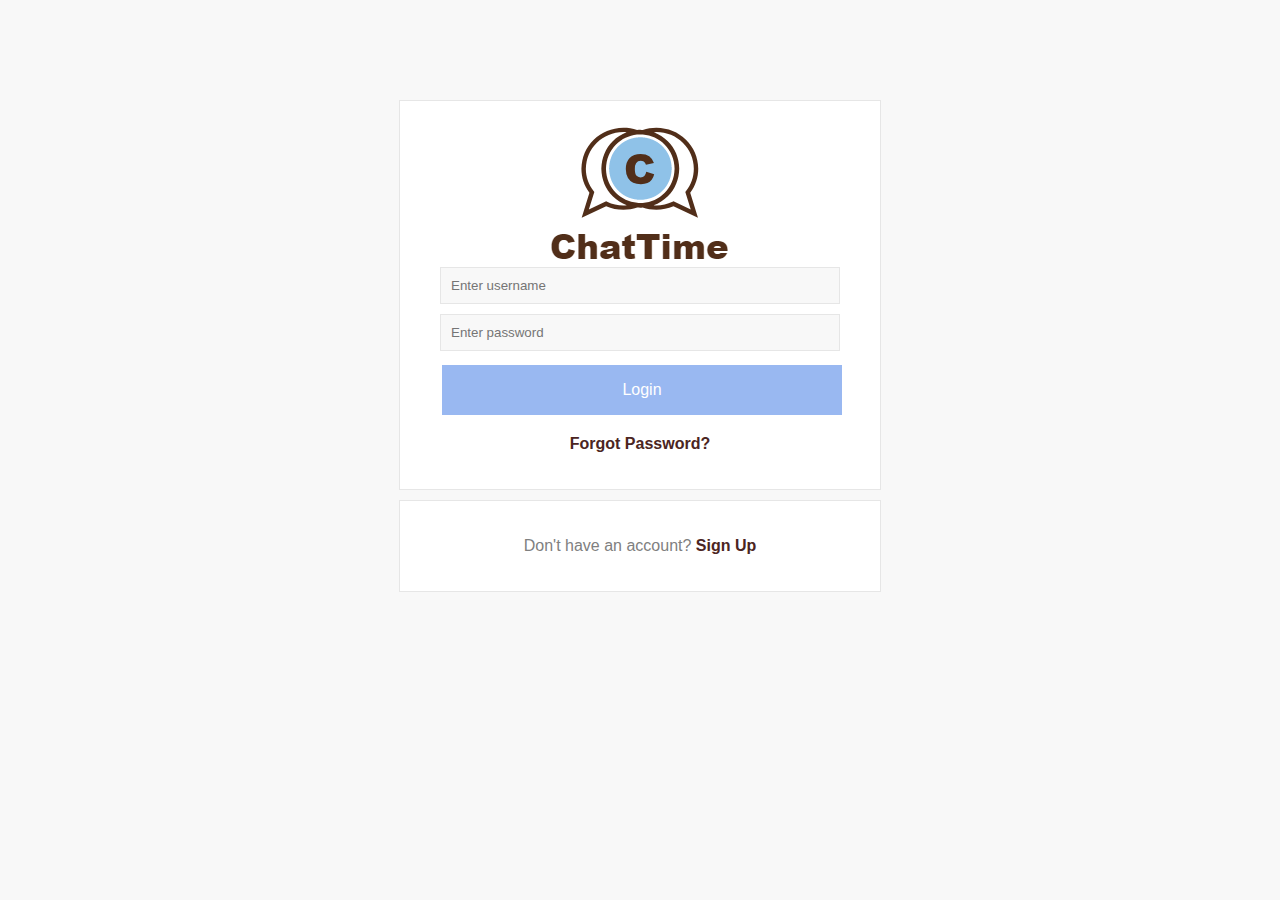
==== index.html @ 117c71a6 "Setup Landing Page" ====
<!DOCTYPE html>

<head> 
        <link rel="stylesheet" type="text/css" href="styles/styles.css">
        <script type="text/javascript" src="scripts/sample.js"></script>
</head>

<body> 
    <div class="login" style="margin-top: 100px;">
        <img src= "images/Logo.PNG">
        <form> 
            <input type="text" name="userName" placeholder="Enter username">
            <input type="password" name="password" placeholder="Enter password">
            <button type="submit" value="Login">Login</button>
            <p><a href="#">Forgot Password?</a></p>
        </form>
    </div>

    <div class="login" style="margin-top: 10px;">
        <p>Don't have an account? <a href="#">Sign Up</a></p>
    </div>

</body>
---- styles/styles.css ----
body {
  background-color: #f8f8f8;
  font-family: -apple-system,BlinkMacSystemFont,"Segoe UI",Roboto,Helvetica,Arial,sans-serif;
 }

 div { 
  background-color: white; 
  border: 1px solid #e6e6e6; 
  margin: 0 0 10px; 
  padding-left: 40px; 
  padding-right: 40px; 
  padding-bottom: 20px; 
  padding-top: 20px; 
 }

 .login { 
  max-width: 400px;
  margin-right: auto; 
  margin-left: auto; 
 }

 .login input{ 
  background-color: #f8f8f8;
  padding: 10px; 
  border: 1px solid #e6e6e6;
  width: 100%; 
  margin-bottom: 10px; 
  box-sizing: border-box; 
 }

 .login img{ 
  margin-right: auto; 
  margin-left: auto; 
  display: block;

 }

 .login button {
  background-color: rgb(153, 184, 241);
  border: none;
  color: white;
  padding: 16px 32px;
  text-align: center;
  text-decoration: none;
  display: inline-block;
  font-size: 16px;
  margin: 4px 2px;
  width: 100%; 
  -webkit-transition-duration: 0.4s;
  transition-duration: 0.4s;
  cursor: pointer;
}

 .login button:hover { 
   background-color: rgb(106, 146, 235);
 }

 .login p{ 
   color: grey; 
   text-align: center; 
 }

 .login a{ 
  color: rgb(75, 37, 34); 
  font-weight: bold; 
  text-decoration: none;
}

.login span {
  background:#fff; 
  padding:0 20px 0px 0px;
  position: relative;
  top: 10px;
 }
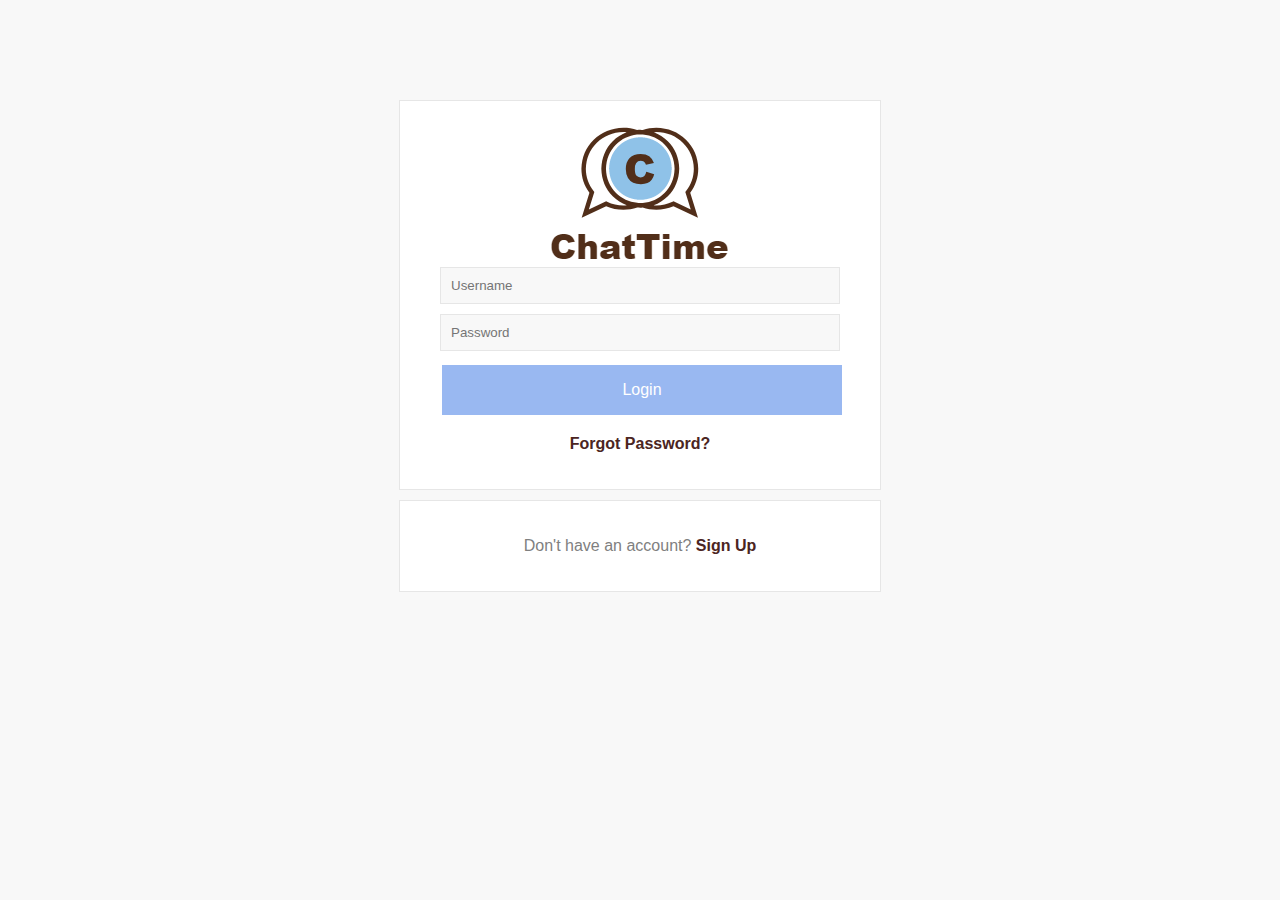
==== commit 2cfd5cd6: "Added forgot password and signup pages" ====
--- a/index.html
+++ b/index.html
@@ -9,15 +9,15 @@
     <div class="login" style="margin-top: 100px;">
         <img src= "images/Logo.PNG">
         <form> 
-            <input type="text" name="userName" placeholder="Enter username">
-            <input type="password" name="password" placeholder="Enter password">
+            <input type="text" name="userName" placeholder="Username">
+            <input type="password" name="password" placeholder="Password">
             <button type="submit" value="Login">Login</button>
-            <p><a href="#">Forgot Password?</a></p>
         </form>
+        <p><a href="html/forgotPassword.html">Forgot Password?</a></p>
     </div>
 
     <div class="login" style="margin-top: 10px;">
-        <p>Don't have an account? <a href="#">Sign Up</a></p>
+        <p>Don't have an account? <a href="html/signUp.html">Sign Up</a></p>
     </div>
 
 </body>
--- a/styles/styles.css
+++ b/styles/styles.css
@@ -60,6 +60,11 @@
    text-align: center; 
  }
 
+ .login h3{ 
+  color:grey; 
+  text-align: center; 
+}
+
  .login a{ 
   color: rgb(75, 37, 34); 
   font-weight: bold; 
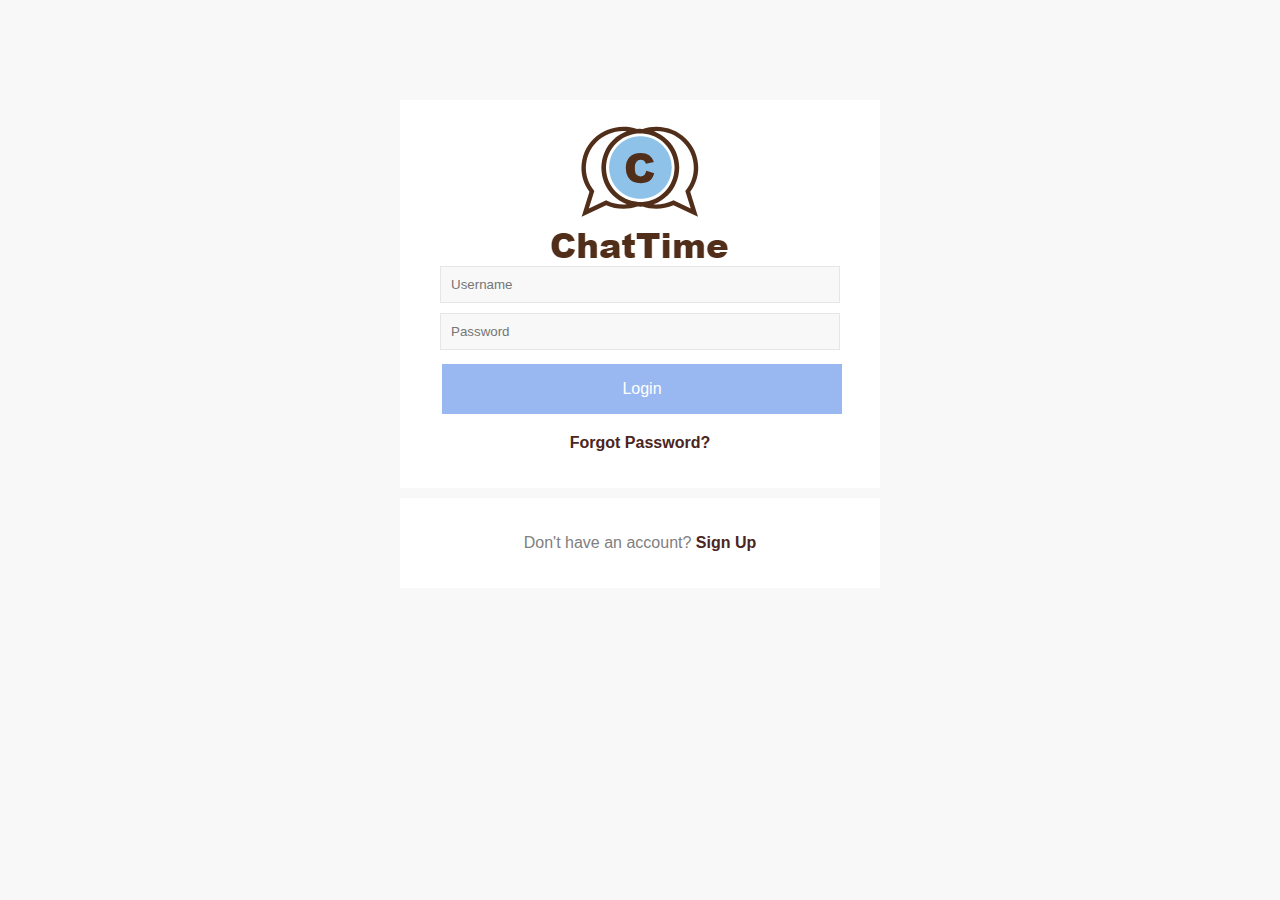
==== commit 7b187a16: "Updated navbars and additional pages" ====
--- a/index.html
+++ b/index.html
@@ -6,7 +6,7 @@
 </head>
 
 <body> 
-    <div class="login" style="margin-top: 100px;">
+    <div class="white-card" style="margin-top: 100px;">
         <img src= "images/Logo.PNG">
         <form> 
             <input type="text" name="userName" placeholder="Username">
@@ -16,7 +16,7 @@
         <p><a href="html/forgotPassword.html">Forgot Password?</a></p>
     </div>
 
-    <div class="login" style="margin-top: 10px;">
+    <div class="white-card" style="margin-top: 10px;">
         <p>Don't have an account? <a href="html/signUp.html">Sign Up</a></p>
     </div>
 
--- a/styles/styles.css
+++ b/styles/styles.css
@@ -1,25 +1,26 @@
 body {
   background-color: #f8f8f8;
   font-family: -apple-system,BlinkMacSystemFont,"Segoe UI",Roboto,Helvetica,Arial,sans-serif;
+  margin-top: 0px; 
+  margin-left: 0px; 
+  margin-right: 0px;
  }
 
  div { 
   background-color: white; 
-  border: 1px solid #e6e6e6; 
-  margin: 0 0 10px; 
+ }
+
+ .white-card { 
+  max-width: 400px;
+  margin-right: auto; 
+  margin-left: auto; 
   padding-left: 40px; 
   padding-right: 40px; 
   padding-bottom: 20px; 
   padding-top: 20px; 
  }
 
- .login { 
-  max-width: 400px;
-  margin-right: auto; 
-  margin-left: auto; 
- }
-
- .login input{ 
+ .white-card input{ 
   background-color: #f8f8f8;
   padding: 10px; 
   border: 1px solid #e6e6e6;
@@ -28,14 +29,14 @@
   box-sizing: border-box; 
  }
 
- .login img{ 
+ .white-card img{ 
   margin-right: auto; 
   margin-left: auto; 
   display: block;
 
  }
 
- .login button {
+ .white-card button {
   background-color: rgb(153, 184, 241);
   border: none;
   color: white;
@@ -51,29 +52,65 @@
   cursor: pointer;
 }
 
- .login button:hover { 
+ .white-card button:hover { 
    background-color: rgb(106, 146, 235);
  }
 
- .login p{ 
+ .white-card p{ 
    color: grey; 
    text-align: center; 
  }
 
- .login h3{ 
+ .white-card h2{ 
+  color:rgb(153, 184, 241); 
+  text-align: center; 
+}
+
+ .white-card h3{ 
   color:grey; 
   text-align: center; 
 }
 
- .login a{ 
+ .white-card a{ 
   color: rgb(75, 37, 34); 
   font-weight: bold; 
   text-decoration: none;
 }
 
-.login span {
+.white-card span {
   background:#fff; 
   padding:0 20px 0px 0px;
   position: relative;
   top: 10px;
  }
+
+ .white-card-wide { 
+  max-width: 604px;
+  margin-right: auto; 
+  margin-left: auto; 
+  border: 1px solid grey;
+ }
+
+
+ .topnav {
+  overflow: hidden;
+  background-color: white;
+  border: 1px solid  #e6e6e6; 
+}
+
+.topnav a {
+  float: left;
+  color: white;
+  text-align: center;
+  padding: 10px 10px;
+  text-decoration: none;
+  font-size: 18px;
+}
+
+.topnav a:hover {
+  background-color: rgb(106, 146, 235);
+}
+
+.topnav a.active {
+  background-color: rgb(106, 146, 235);
+}